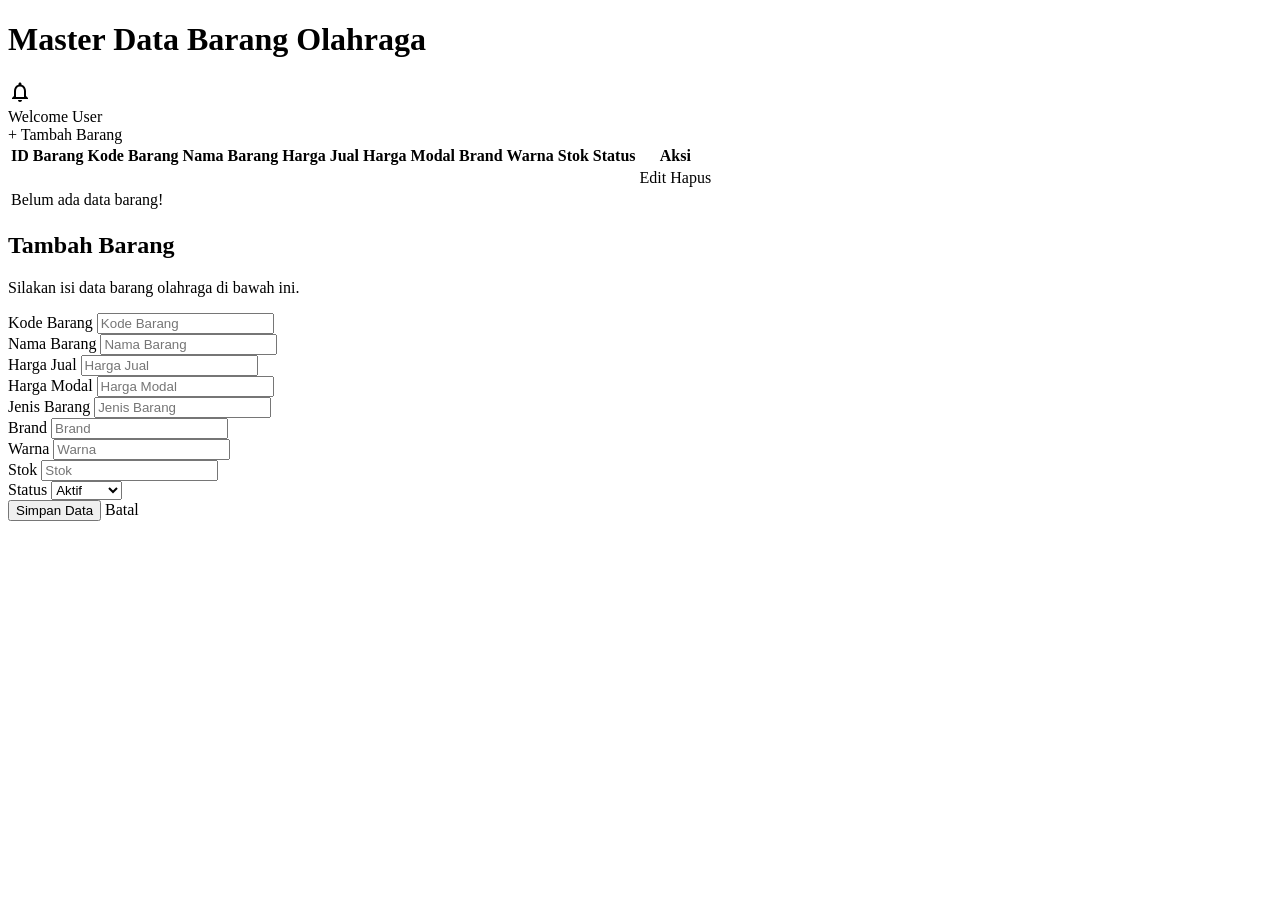
==== src/main/resources/templates/barang/index.html @ 166809be "Dashboard Page, Barang Page Update UI" ====
<!DOCTYPE html>
<html xmlns:th="http://www.thymeleaf.org">

<head>
    <meta charset="UTF-8">
    <title>Manajemen Barang - Toko Olahraga</title>
    <link rel="stylesheet" th:href="@{/css/main.css(v=2)}">
</head>

<body>

    <div class="dashboard-wrapper">
        <!-- ===== SIDEBAR ===== -->
        <aside th:replace="~{fragments/sidebar :: sidebar-fragments(activeMenu='barang')}"></aside>

        <!-- ===== MAIN CONTENT ===== -->
        <main class="main-content">

            <header class="top-navbar">
                <h1 class="page-title">Master Data Barang Olahraga</h1>

                <div class="navbar-right">
                    <div class="notification-icon">
                        <svg viewBox="0 0 24 24" width="24" height="24" fill="currentColor">
                            <path
                                d="M12 22c1.1 0 2-.9 2-2h-4c0 1.1.9 2 2 2zm6-6v-5c0-3.07-1.63-5.64-4.5-6.32V4c0-.83-.67-1.5-1.5-1.5s-1.5.67-1.5 1.5v.68C7.64 5.36 6 7.92 6 11v5l-2 2v1h16v-1l-2-2zm-2 1H8v-6c0-2.48 1.51-4.5 4-4.5s4 2.02 4 4.5v6z" />
                        </svg>
                    </div>
                    <div class="user-profile">
                        <div class="user-info">
                            <span class="welcome-text">Welcome</span>
                            <span class="user-name" th:text="${session.loggedInUser}">User</span>
                        </div>
                        <div class="avatar-circle"></div>
                    </div>
                </div>
            </header>

            <div class="action-top">
                <a th:href="@{/barang/tambah}" class="btn-tambah">+ Tambah Barang</a>
            </div>

            <div class="main-data">
                <table>
                    <thead>
                        <tr>
                            <th>ID Barang</th>
                            <th>Kode Barang</th>
                            <th>Nama Barang</th>
                            <th>Harga Jual</th>
                            <th>Harga Modal</th>
                            <th>Brand</th>
                            <th>Warna</th>
                            <th>Stok</th>
                            <th>Status</th>
                            <th>Aksi</th>
                        </tr>
                    </thead>
                    <tbody>
                        <tr th:each="b : ${listBarang}">
                            <td th:text="${b.idBarang}"></td>
                            <td th:text="${b.kodeBarang}"></td>
                            <td th:text="${b.namaBarang}"></td>
                            <td th:text="${b.hargaJual}"></td>
                            <td th:text="${b.hargaModal}"></td>
                            <td th:text="${b.Brand}"></td>
                            <td th:text="${b.warna}"></td>
                            <td th:text="${b.stok}"></td>
                            <td th:text="${b.status}"></td>
                            <td th:if="${session.role == 'ADMIN'}">
                                <div class="action-buttons">
                                    <a th:href="@{/barang/edit/{id}(id=${b.idBarang})}">Edit</a>
                                    <a th:href="@{/barang/hapus/{id}(id=${b.idBarang})}"
                                        onclick="return confirm('Yakin ingin menghapus barang ini?')">Hapus</a>
                                </div>
                            </td>
                        </tr>
                        <tr th:if="${#lists.isEmpty(listBarang)}">
                            <td colspan="11" class="empty-msg">Belum ada data barang!</td>
                        </tr>
                    </tbody>
                </table>
            </div>



            <!-- FORM START -->
            <div th:if="${mode != null}" class="form-card-container">
                <div class="form-card-glass">
                    <div class="form-header-glass">
                        <h2 th:text="${mode == 'tambah' ? 'Tambah Barang' : 'Edit Barang'}">Tambah Barang</h2>
                        <p>Silakan isi data barang olahraga di bawah ini.</p>
                    </div>

                    <form th:action="${mode == 'tambah' ? '/barang/simpan' : '/barang/update'}" th:object="${barang}"
                        method="POST" class="form-body-glass">
                        <input type="hidden" th:if="${mode == 'edit'}" th:field="*{idBarang}" />

                        <div class="form-row-glass">
                            <div class="form-group-glass">
                                <label>Kode Barang</label>
                                <input type="text" th:field="*{kodeBarang}" th:readonly="${mode == 'edit'}"
                                    placeholder="Kode Barang" required />
                            </div>
                            <div class="form-group-glass">
                                <label>Nama Barang</label>
                                <input type="text" th:field="*{namaBarang}" placeholder="Nama Barang" required />
                            </div>
                        </div>

                        <div class="form-row-glass">
                            <div class="form-group-glass">
                                <label>Harga Jual</label>
                                <input type="number" step="any" th:field="*{hargaJual}" placeholder="Harga Jual"
                                    required />
                            </div>
                            <div class="form-group-glass">
                                <label>Harga Modal</label>
                                <input type="number" step="any" th:field="*{hargaModal}" placeholder="Harga Modal"
                                    required />
                            </div>
                        </div>

                        <div class="form-row-glass">
                            <div class="form-group-glass">
                                <label>Jenis Barang</label>
                                <input type="text" th:field="*{jenisBarang}" placeholder="Jenis Barang" />
                            </div>
                            <div class="form-group-glass">
                                <label>Brand</label>
                                <input type="text" th:field="*{brand}" placeholder="Brand" />
                            </div>
                        </div>

                        <div class="form-row-glass">
                            <div class="form-group-glass">
                                <label>Warna</label>
                                <input type="text" th:field="*{warna}" placeholder="Warna" />
                            </div>
                            <div class="form-group-glass">
                                <label>Stok</label>
                                <input type="number" th:field="*{stok}" placeholder="Stok" required />
                            </div>
                        </div>

                        <div class="form-row-glass">
                            <div class="form-group-glass">
                                <label>Status</label>
                                <select th:field="*{status}" required>
                                    <option value="1">Aktif</option>
                                    <option value="0">Nonaktif</option>
                                </select>
                            </div>
                        </div>

                        <div class="form-actions-glass">
                            <button type="submit" class="btn-submit-glass">Simpan Data</button>
                            <a th:href="@{/barang}" class="btn-cancel-glass">Batal</a>
                        </div>
                    </form>
                </div>
            </div>
        </main>
    </div>
</body>

</html>
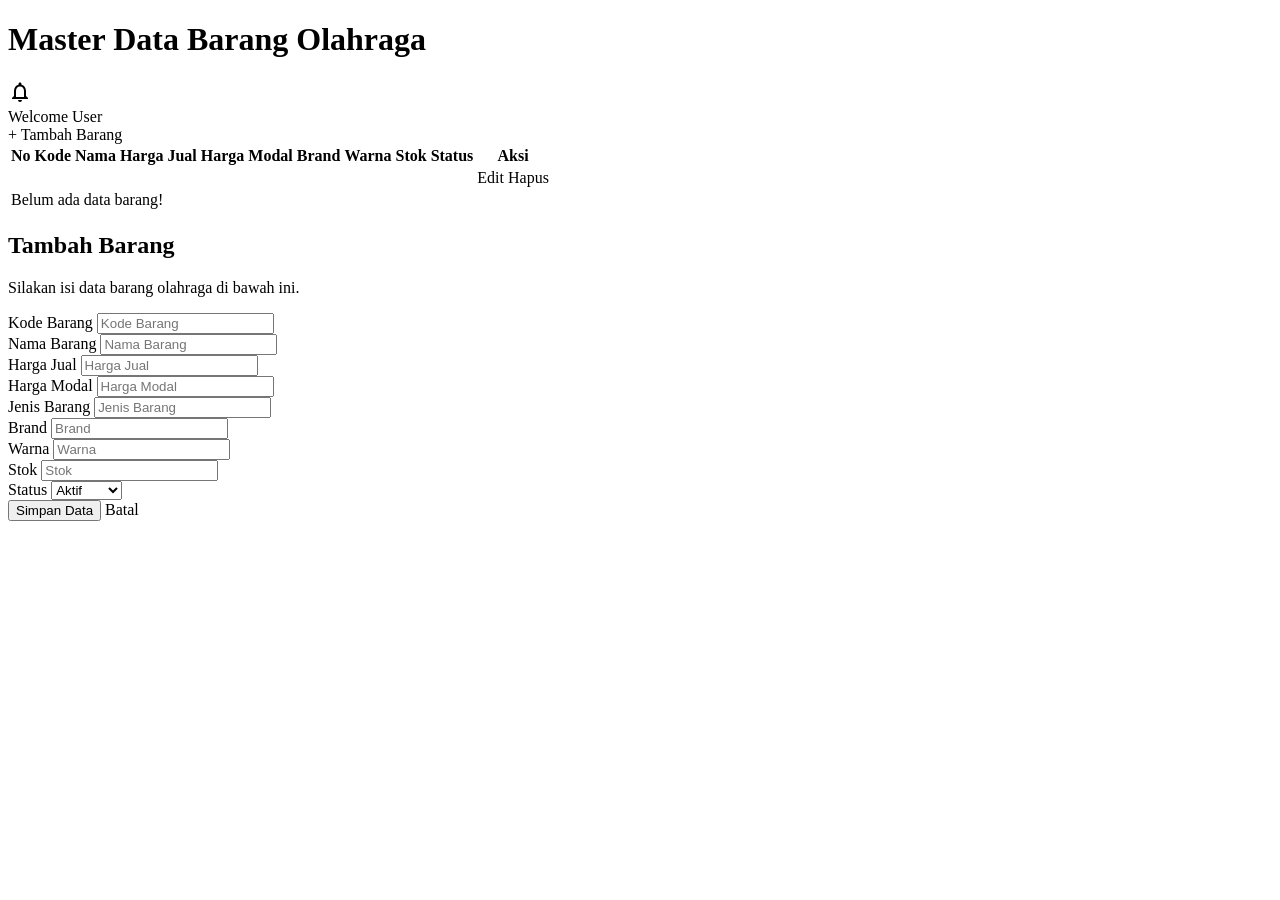
==== commit 170e6d0e: "Update Barang" ====
--- a/src/main/resources/templates/barang/index.html
+++ b/src/main/resources/templates/barang/index.html
@@ -44,9 +44,9 @@
                 <table>
                     <thead>
                         <tr>
-                            <th>ID Barang</th>
-                            <th>Kode Barang</th>
-                            <th>Nama Barang</th>
+                            <th>No</th>
+                            <th>Kode</th>
+                            <th>Nama</th>
                             <th>Harga Jual</th>
                             <th>Harga Modal</th>
                             <th>Brand</th>
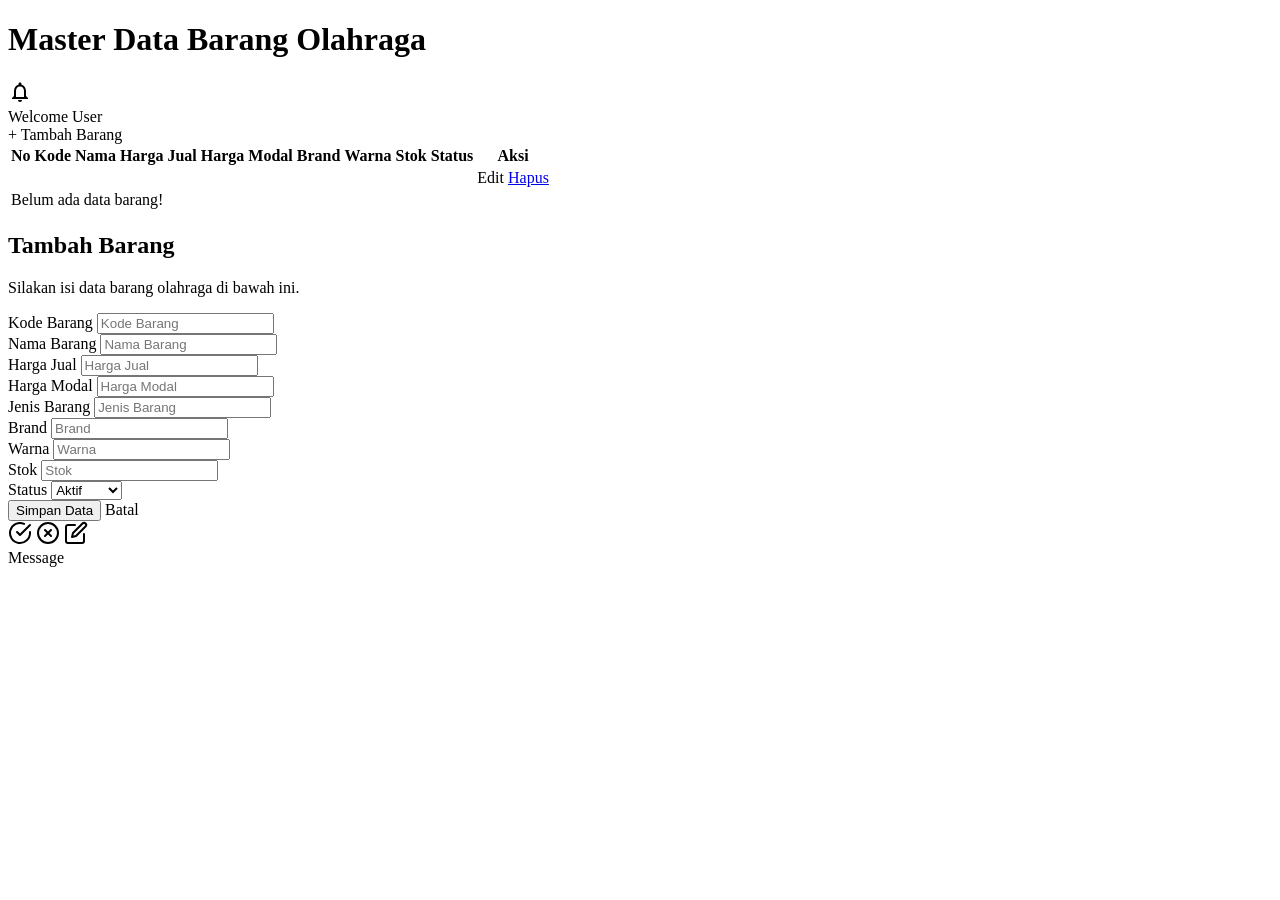
==== commit 14bd14fa: "Update barang dan customer UI" ====
--- a/src/main/resources/templates/barang/index.html
+++ b/src/main/resources/templates/barang/index.html
@@ -8,7 +8,6 @@
 </head>
 
 <body>
-
     <div class="dashboard-wrapper">
         <!-- ===== SIDEBAR ===== -->
         <aside th:replace="~{fragments/sidebar :: sidebar-fragments(activeMenu='barang')}"></aside>
@@ -57,8 +56,8 @@
                         </tr>
                     </thead>
                     <tbody>
-                        <tr th:each="b : ${listBarang}">
-                            <td th:text="${b.idBarang}"></td>
+                        <tr th:each="b, iterStat : ${listBarang}">
+                            <td th:text="${iterStat.count}"></td>
                             <td th:text="${b.kodeBarang}"></td>
                             <td th:text="${b.namaBarang}"></td>
                             <td th:text="${b.hargaJual}"></td>
@@ -70,8 +69,7 @@
                             <td th:if="${session.role == 'ADMIN'}">
                                 <div class="action-buttons">
                                     <a th:href="@{/barang/edit/{id}(id=${b.idBarang})}">Edit</a>
-                                    <a th:href="@{/barang/hapus/{id}(id=${b.idBarang})}"
-                                        onclick="return confirm('Yakin ingin menghapus barang ini?')">Hapus</a>
+                                    <a href="#hapus" th:onclick="'showDeleteConfirm(' + ${b.idBarang} + ')'">Hapus</a>
                                 </div>
                             </td>
                         </tr>
@@ -82,8 +80,6 @@
                 </table>
             </div>
 
-
-
             <!-- FORM START -->
             <div th:if="${mode != null}" class="form-card-container">
                 <div class="form-card-glass">
@@ -162,6 +158,65 @@
             </div>
         </main>
     </div>
+
+    <!-- NOTIFICATION TOAST -->
+    <div th:if="${pesan != null}" class="toast-notification" th:classappend="${tipePesan}">
+        <div class="toast-icon">
+            <!-- Centang Hijau (Success) -->
+            <svg th:if="${tipePesan == 'success'}" viewBox="0 0 24 24" width="24" height="24" fill="none" stroke="currentColor" stroke-width="2" stroke-linecap="round" stroke-linejoin="round"><path d="M22 11.08V12a10 10 0 1 1-5.93-9.14"></path><polyline points="22 4 12 14.01 9 11.01"></polyline></svg>
+            
+            <!-- X Merah (Delete) -->
+            <svg th:if="${tipePesan == 'delete'}" viewBox="0 0 24 24" width="24" height="24" fill="none" stroke="currentColor" stroke-width="2" stroke-linecap="round" stroke-linejoin="round"><circle cx="12" cy="12" r="10"></circle><line x1="15" y1="9" x2="9" y2="15"></line><line x1="9" y1="9" x2="15" y2="15"></line></svg>
+            
+            <!-- Logo Edit -->
+            <svg th:if="${tipePesan == 'edit'}" viewBox="0 0 24 24" width="24" height="24" fill="none" stroke="currentColor" stroke-width="2" stroke-linecap="round" stroke-linejoin="round"><path d="M11 4H4a2 2 0 0 0-2 2v14a2 2 0 0 0 2 2h14a2 2 0 0 0 2-2v-7"></path><path d="M18.5 2.5a2.121 2.121 0 0 1 3 3L12 15l-4 1 1-4 9.5-9.5z"></path></svg>
+        </div>
+        <div class="toast-content">
+            <span th:text="${pesan}">Message</span>
+        </div>
+        <div class="toast-progress"></div>
+    </div>
+
+    <script>
+        document.addEventListener('DOMContentLoaded', function() {
+            const toast = document.querySelector('.toast-notification');
+            if (toast) {
+                setTimeout(() => {
+                    toast.classList.add('hide');
+                }, 3000); // Sembunyikan setelah 3 detik
+            }
+        });
+
+        function showDeleteConfirm(id) {
+            const modal = document.getElementById('deleteConfirmModal');
+            const btn = document.getElementById('confirmDeleteBtn');
+            btn.href = '/barang/hapus/' + id;
+            modal.style.display = 'flex';
+        }
+        
+        function closeDeleteConfirm() {
+            document.getElementById('deleteConfirmModal').style.display = 'none';
+        }
+    </script>
+
+    <!-- Modal Konfirmasi Hapus -->
+    <div id="deleteConfirmModal" class="form-card-container" style="display: none; align-items: center;">
+        <div class="form-card-glass" style="max-width: 400px; text-align: center; padding: 40px 30px; animation: popInModal 0.3s ease-out forwards;">
+            <div class="form-header-glass">
+                <svg viewBox="0 0 24 24" width="60" height="60" fill="none" stroke="#ef4444" stroke-width="2" stroke-linecap="round" stroke-linejoin="round" style="margin-bottom: 20px; filter: drop-shadow(0 0 10px rgba(239, 68, 68, 0.4));">
+                    <circle cx="12" cy="12" r="10"></circle>
+                    <line x1="15" y1="9" x2="9" y2="15"></line>
+                    <line x1="9" y1="9" x2="15" y2="15"></line>
+                </svg>
+                <h2 style="font-size: 22px; margin-bottom: 15px; color: #fff;">Konfirmasi Hapus</h2>
+                <p style="color: rgba(255,255,255,0.7); font-size: 14px; line-height: 1.5; margin: 0;">Apakah Anda yakin ingin menghapus barang ini?<br/>Data yang dihapus tidak dapat dikembalikan.</p>
+            </div>
+            <div class="form-actions-glass" style="justify-content: center; margin-top: 30px; gap: 15px; display: flex;">
+                <button type="button" onclick="closeDeleteConfirm()" class="btn-cancel-glass" style="background: rgba(255,255,255,0.1); color: #fff; border: 1px solid rgba(255,255,255,0.2); flex: 1;">Batal</button>
+                <a id="confirmDeleteBtn" href="#" class="btn-cancel-glass" style="background: #ef4444; color: #fff; border: none; flex: 1; text-decoration: none;">Ya, Hapus</a>
+            </div>
+        </div>
+    </div>
 </body>
 
 </html>
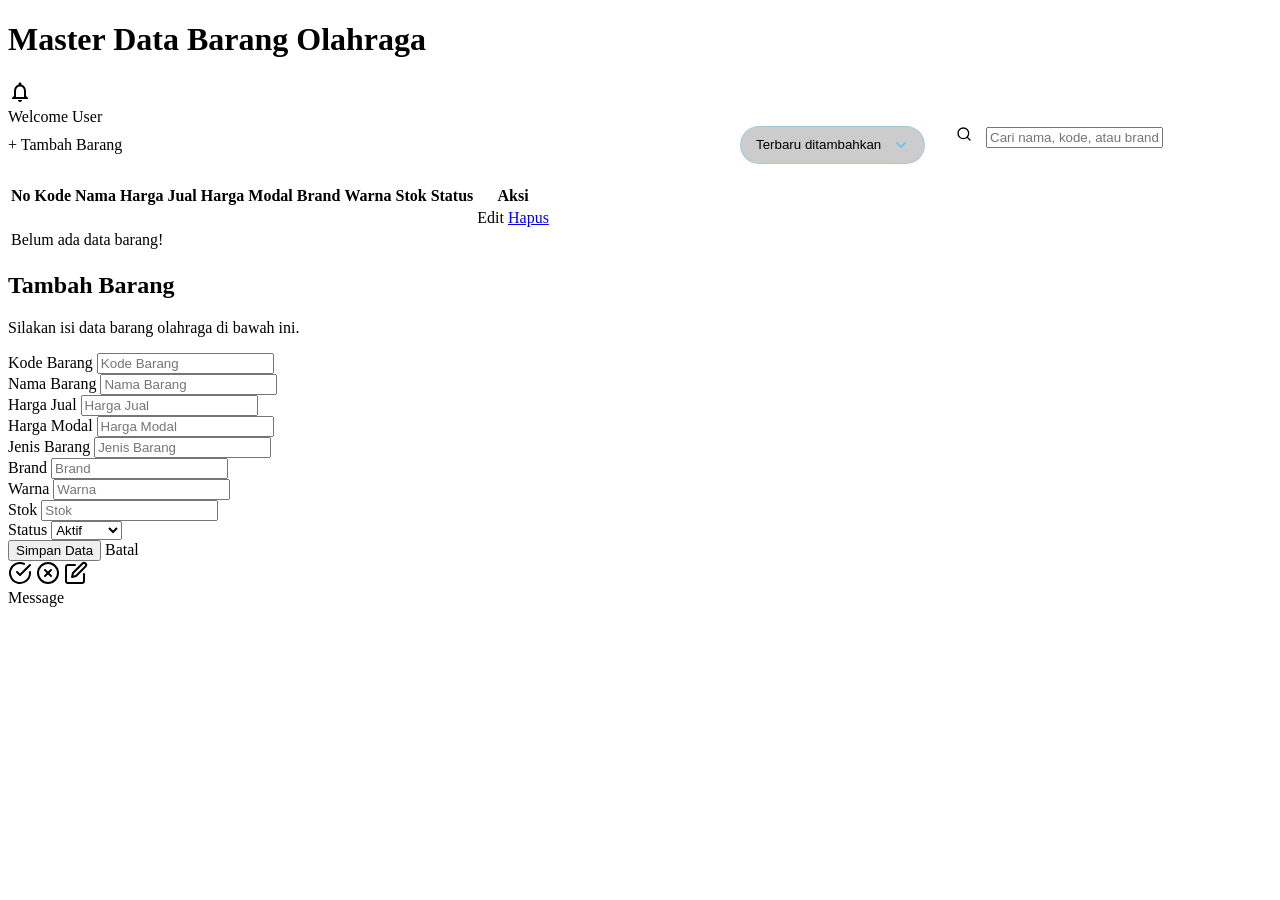
==== commit bbb14ee6: "Update search bar, dropdown di barang dan customer" ====
--- a/src/main/resources/templates/barang/index.html
+++ b/src/main/resources/templates/barang/index.html
@@ -35,8 +35,22 @@
                 </div>
             </header>
 
-            <div class="action-top">
+            <div class="action-top" style="display: flex; justify-content: space-between; align-items: center; margin-bottom: 20px;">
                 <a th:href="@{/barang/tambah}" class="btn-tambah">+ Tambah Barang</a>
+                
+                <form th:action="@{/barang}" method="GET" style="display: flex; gap: 15px; align-items: center;">
+                    <select name="sort" onchange="this.form.submit()" style="appearance: none; -webkit-appearance: none; background: rgba(0, 0, 0, 0.2) url('data:image/svg+xml;charset=UTF-8,%3Csvg xmlns=\'http://www.w3.org/2000/svg\' viewBox=\'0 0 24 24\' fill=\'none\' stroke=\'%234dc2f8\' stroke-width=\'2\' stroke-linecap=\'round\' stroke-linejoin=\'round\'%3E%3Cpolyline points=\'6 9 12 15 18 9\'%3E%3C/polyline%3E%3C/svg%3E') no-repeat right 15px center; background-size: 16px; border: 1px solid rgba(77, 194, 248, 0.3); color: var(--color-text-2); padding: 8px 40px 8px 15px; border-radius: 30px; outline: none; cursor: pointer; height: 38px;">
+                        <option value="desc" th:selected="${sort == 'desc'}" style="background-color: #0d1926; color: #fff; padding: 10px;">Terbaru ditambahkan</option>
+                        <option value="asc" th:selected="${sort == 'asc'}" style="background-color: #0d1926; color: #fff; padding: 10px;">Terlama ditambahkan</option>
+                    </select>
+
+                    <div class="search-bar" style="width: 300px; margin: 0; padding: 0 16px; height: 38px;">
+                        <svg viewBox="0 0 24 24" width="16" height="16" fill="none" stroke="currentColor" stroke-width="2" stroke-linecap="round" stroke-linejoin="round"><circle cx="11" cy="11" r="8"></circle><line x1="21" y1="21" x2="16.65" y2="16.65"></line></svg>
+                        <input type="text" name="keyword" th:value="${keyword}" placeholder="Cari nama, kode, atau brand..." style="margin-left: 10px;" />
+                    </div>
+                    
+                    <button type="submit" style="display: none;">Search</button>
+                </form>
             </div>
 
             <div class="main-data">
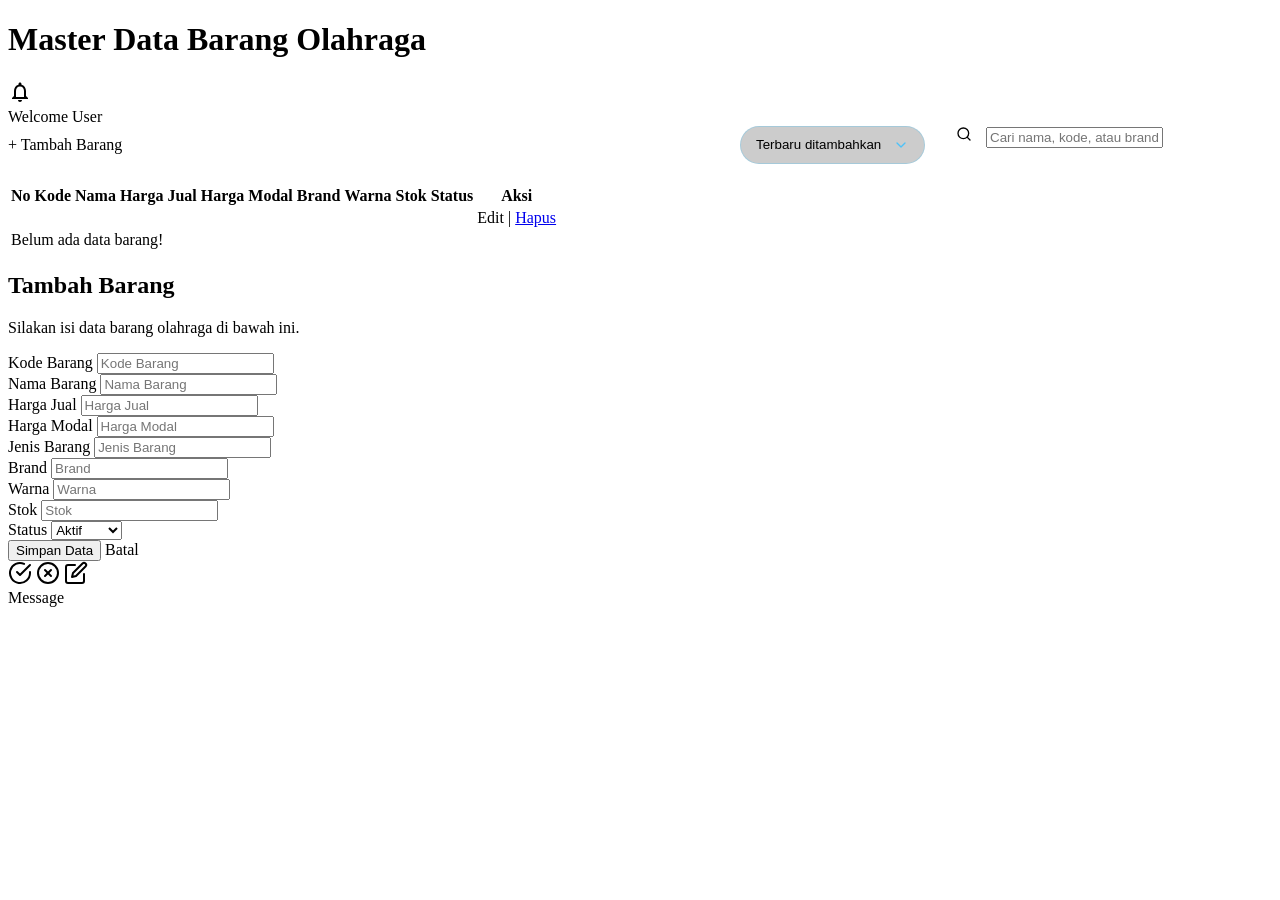
==== commit dd85f67b: "Update customer, penjualan, kelolan akun, laporan" ====
--- a/src/main/resources/templates/barang/index.html
+++ b/src/main/resources/templates/barang/index.html
@@ -82,7 +82,7 @@
                             <td th:text="${b.status}"></td>
                             <td th:if="${session.role == 'ADMIN'}">
                                 <div class="action-buttons">
-                                    <a th:href="@{/barang/edit/{id}(id=${b.idBarang})}">Edit</a>
+                                    <a th:href="@{/barang/edit/{id}(id=${b.idBarang})}">Edit</a> | 
                                     <a href="#hapus" th:onclick="'showDeleteConfirm(' + ${b.idBarang} + ')'">Hapus</a>
                                 </div>
                             </td>
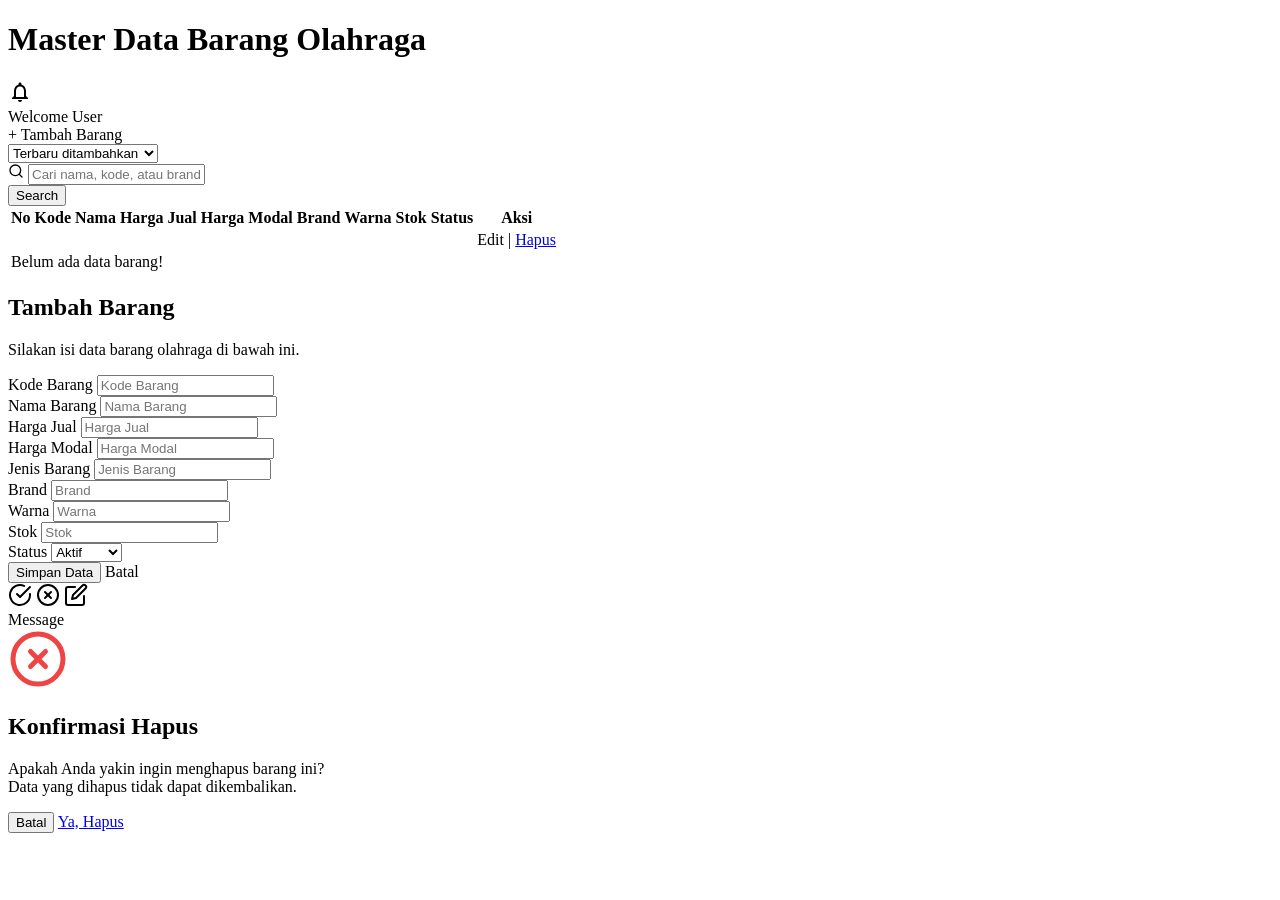
==== commit e263b2dc: "rapihin css" ====
--- a/src/main/resources/templates/barang/index.html
+++ b/src/main/resources/templates/barang/index.html
@@ -5,6 +5,7 @@
     <meta charset="UTF-8">
     <title>Manajemen Barang - Toko Olahraga</title>
     <link rel="stylesheet" th:href="@{/css/main.css(v=2)}">
+    <link rel="stylesheet" th:href="@{/css/barang.css}">
 </head>
 
 <body>
@@ -35,21 +36,21 @@
                 </div>
             </header>
 
-            <div class="action-top" style="display: flex; justify-content: space-between; align-items: center; margin-bottom: 20px;">
+            <div class="action-top">
                 <a th:href="@{/barang/tambah}" class="btn-tambah">+ Tambah Barang</a>
                 
-                <form th:action="@{/barang}" method="GET" style="display: flex; gap: 15px; align-items: center;">
-                    <select name="sort" onchange="this.form.submit()" style="appearance: none; -webkit-appearance: none; background: rgba(0, 0, 0, 0.2) url('data:image/svg+xml;charset=UTF-8,%3Csvg xmlns=\'http://www.w3.org/2000/svg\' viewBox=\'0 0 24 24\' fill=\'none\' stroke=\'%234dc2f8\' stroke-width=\'2\' stroke-linecap=\'round\' stroke-linejoin=\'round\'%3E%3Cpolyline points=\'6 9 12 15 18 9\'%3E%3C/polyline%3E%3C/svg%3E') no-repeat right 15px center; background-size: 16px; border: 1px solid rgba(77, 194, 248, 0.3); color: var(--color-text-2); padding: 8px 40px 8px 15px; border-radius: 30px; outline: none; cursor: pointer; height: 38px;">
-                        <option value="desc" th:selected="${sort == 'desc'}" style="background-color: #0d1926; color: #fff; padding: 10px;">Terbaru ditambahkan</option>
-                        <option value="asc" th:selected="${sort == 'asc'}" style="background-color: #0d1926; color: #fff; padding: 10px;">Terlama ditambahkan</option>
+                <form th:action="@{/barang}" method="GET" class="search-form">
+                    <select name="sort" onchange="this.form.submit()" class="sort-select">
+                        <option value="desc" th:selected="${sort == 'desc'}" class="sort-option">Terbaru ditambahkan</option>
+                        <option value="asc" th:selected="${sort == 'asc'}" class="sort-option">Terlama ditambahkan</option>
                     </select>
 
-                    <div class="search-bar" style="width: 300px; margin: 0; padding: 0 16px; height: 38px;">
+                    <div class="search-bar search-bar-custom">
                         <svg viewBox="0 0 24 24" width="16" height="16" fill="none" stroke="currentColor" stroke-width="2" stroke-linecap="round" stroke-linejoin="round"><circle cx="11" cy="11" r="8"></circle><line x1="21" y1="21" x2="16.65" y2="16.65"></line></svg>
-                        <input type="text" name="keyword" th:value="${keyword}" placeholder="Cari nama, kode, atau brand..." style="margin-left: 10px;" />
+                        <input type="text" name="keyword" th:value="${keyword}" placeholder="Cari nama, kode, atau brand..." class="search-input-custom" />
                     </div>
                     
-                    <button type="submit" style="display: none;">Search</button>
+                    <button type="submit" class="hidden-submit">Search</button>
                 </form>
             </div>
 
@@ -214,20 +215,20 @@
     </script>
 
     <!-- Modal Konfirmasi Hapus -->
-    <div id="deleteConfirmModal" class="form-card-container" style="display: none; align-items: center;">
-        <div class="form-card-glass" style="max-width: 400px; text-align: center; padding: 40px 30px; animation: popInModal 0.3s ease-out forwards;">
+    <div id="deleteConfirmModal" class="form-card-container modal-overlay">
+        <div class="form-card-glass modal-glass-card">
             <div class="form-header-glass">
-                <svg viewBox="0 0 24 24" width="60" height="60" fill="none" stroke="#ef4444" stroke-width="2" stroke-linecap="round" stroke-linejoin="round" style="margin-bottom: 20px; filter: drop-shadow(0 0 10px rgba(239, 68, 68, 0.4));">
+                <svg viewBox="0 0 24 24" width="60" height="60" fill="none" stroke="#ef4444" stroke-width="2" stroke-linecap="round" stroke-linejoin="round" class="modal-icon">
                     <circle cx="12" cy="12" r="10"></circle>
                     <line x1="15" y1="9" x2="9" y2="15"></line>
                     <line x1="9" y1="9" x2="15" y2="15"></line>
                 </svg>
-                <h2 style="font-size: 22px; margin-bottom: 15px; color: #fff;">Konfirmasi Hapus</h2>
-                <p style="color: rgba(255,255,255,0.7); font-size: 14px; line-height: 1.5; margin: 0;">Apakah Anda yakin ingin menghapus barang ini?<br/>Data yang dihapus tidak dapat dikembalikan.</p>
-            </div>
-            <div class="form-actions-glass" style="justify-content: center; margin-top: 30px; gap: 15px; display: flex;">
-                <button type="button" onclick="closeDeleteConfirm()" class="btn-cancel-glass" style="background: rgba(255,255,255,0.1); color: #fff; border: 1px solid rgba(255,255,255,0.2); flex: 1;">Batal</button>
-                <a id="confirmDeleteBtn" href="#" class="btn-cancel-glass" style="background: #ef4444; color: #fff; border: none; flex: 1; text-decoration: none;">Ya, Hapus</a>
+                <h2 class="modal-title">Konfirmasi Hapus</h2>
+                <p class="modal-text">Apakah Anda yakin ingin menghapus barang ini?<br/>Data yang dihapus tidak dapat dikembalikan.</p>
+            </div>
+            <div class="form-actions-glass modal-actions">
+                <button type="button" onclick="closeDeleteConfirm()" class="btn-cancel-glass modal-btn-cancel">Batal</button>
+                <a id="confirmDeleteBtn" href="#" class="btn-cancel-glass modal-btn-delete">Ya, Hapus</a>
             </div>
         </div>
     </div>
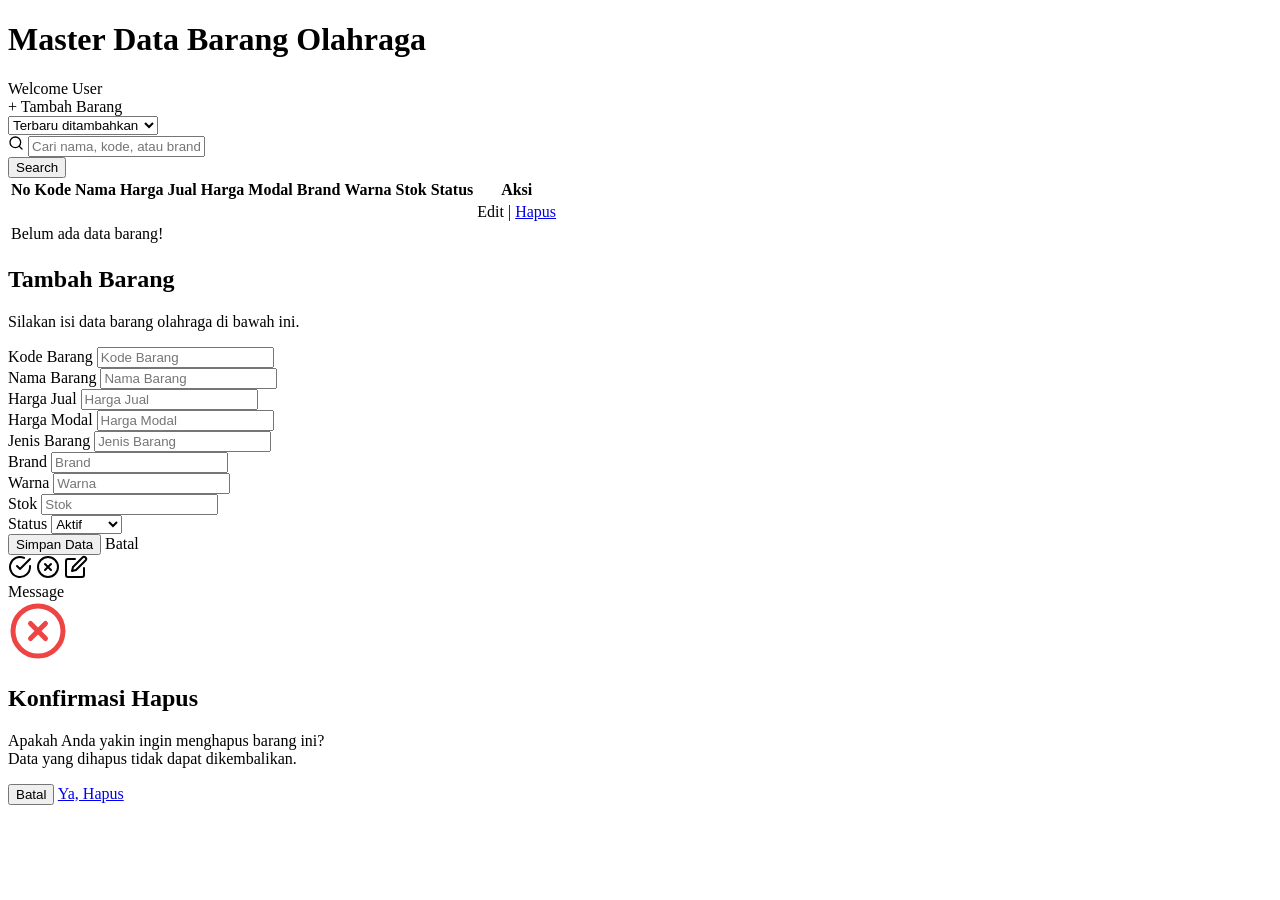
==== commit 73b8df4e: "update logi dan dashboard" ====
--- a/src/main/resources/templates/barang/index.html
+++ b/src/main/resources/templates/barang/index.html
@@ -20,12 +20,7 @@
                 <h1 class="page-title">Master Data Barang Olahraga</h1>
 
                 <div class="navbar-right">
-                    <div class="notification-icon">
-                        <svg viewBox="0 0 24 24" width="24" height="24" fill="currentColor">
-                            <path
-                                d="M12 22c1.1 0 2-.9 2-2h-4c0 1.1.9 2 2 2zm6-6v-5c0-3.07-1.63-5.64-4.5-6.32V4c0-.83-.67-1.5-1.5-1.5s-1.5.67-1.5 1.5v.68C7.64 5.36 6 7.92 6 11v5l-2 2v1h16v-1l-2-2zm-2 1H8v-6c0-2.48 1.51-4.5 4-4.5s4 2.02 4 4.5v6z" />
-                        </svg>
-                    </div>
+                <!-- Notification icon removed -->
                     <div class="user-profile">
                         <div class="user-info">
                             <span class="welcome-text">Welcome</span>
